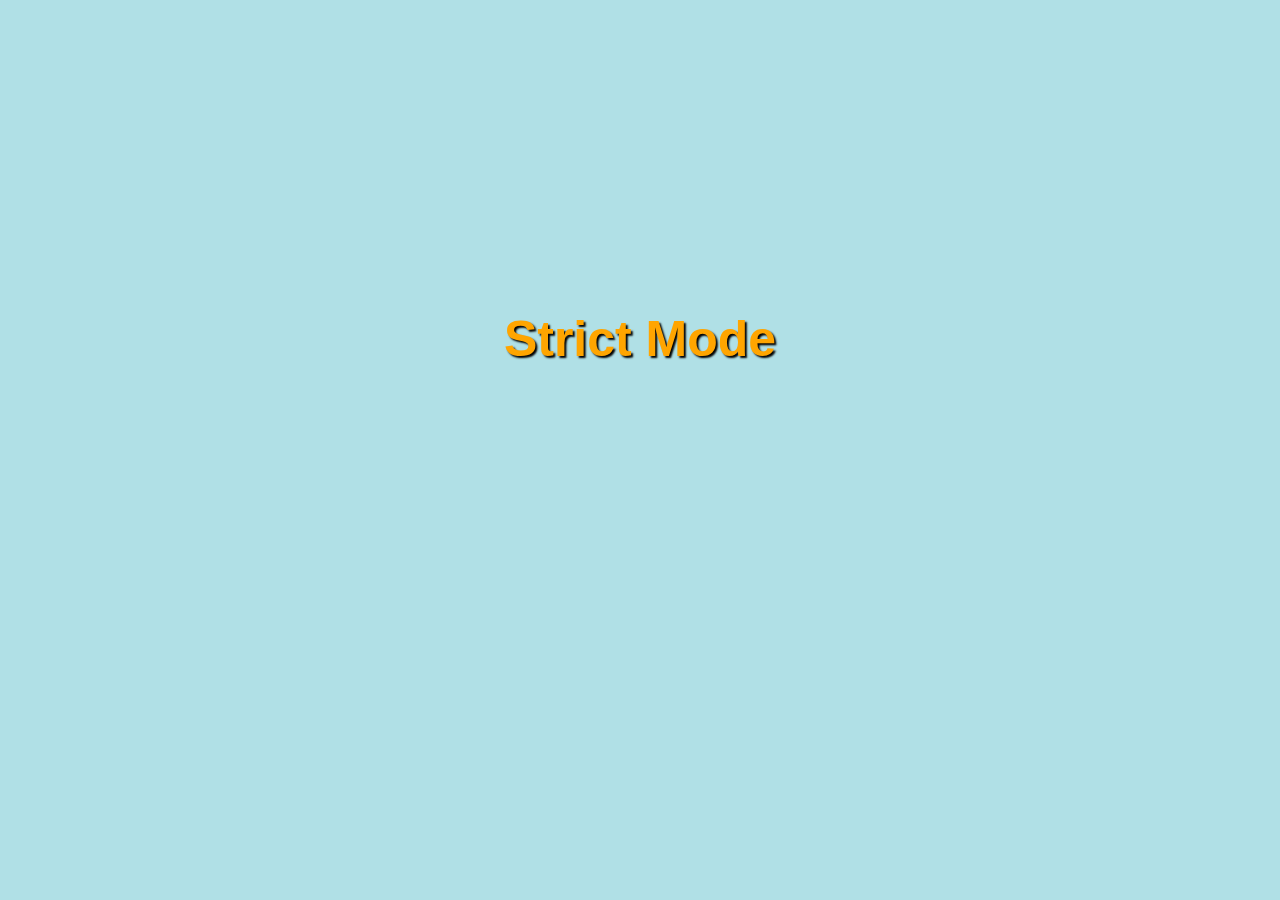
==== Java_Script/html/A_sample.html @ 6294b508 "17th Sept" ====
<!DOCTYPE html>
<html lang="en">
  <head>
    <meta charset="UTF-8" />
    <meta name="viewport" content="width=device-width, initial-scale=1.0" />
    <title>Strict Mode Demo</title>
    <style>
      body {
        background-color: powderblue;
        color: orange;
        text-shadow: black 2px 2px 2px;
        text-align: center;
      }
      h1 {
        padding-top: 250px;
        padding-bottom: 250px;
        font-size: 50px;
        font-family: sans-serif;
      }
    </style>
  </head>
  <body>
    <br />
    <h1>Strict Mode</h1>
    <script src="../javascript/destructuring_array.js"></script>
  </body>
</html>
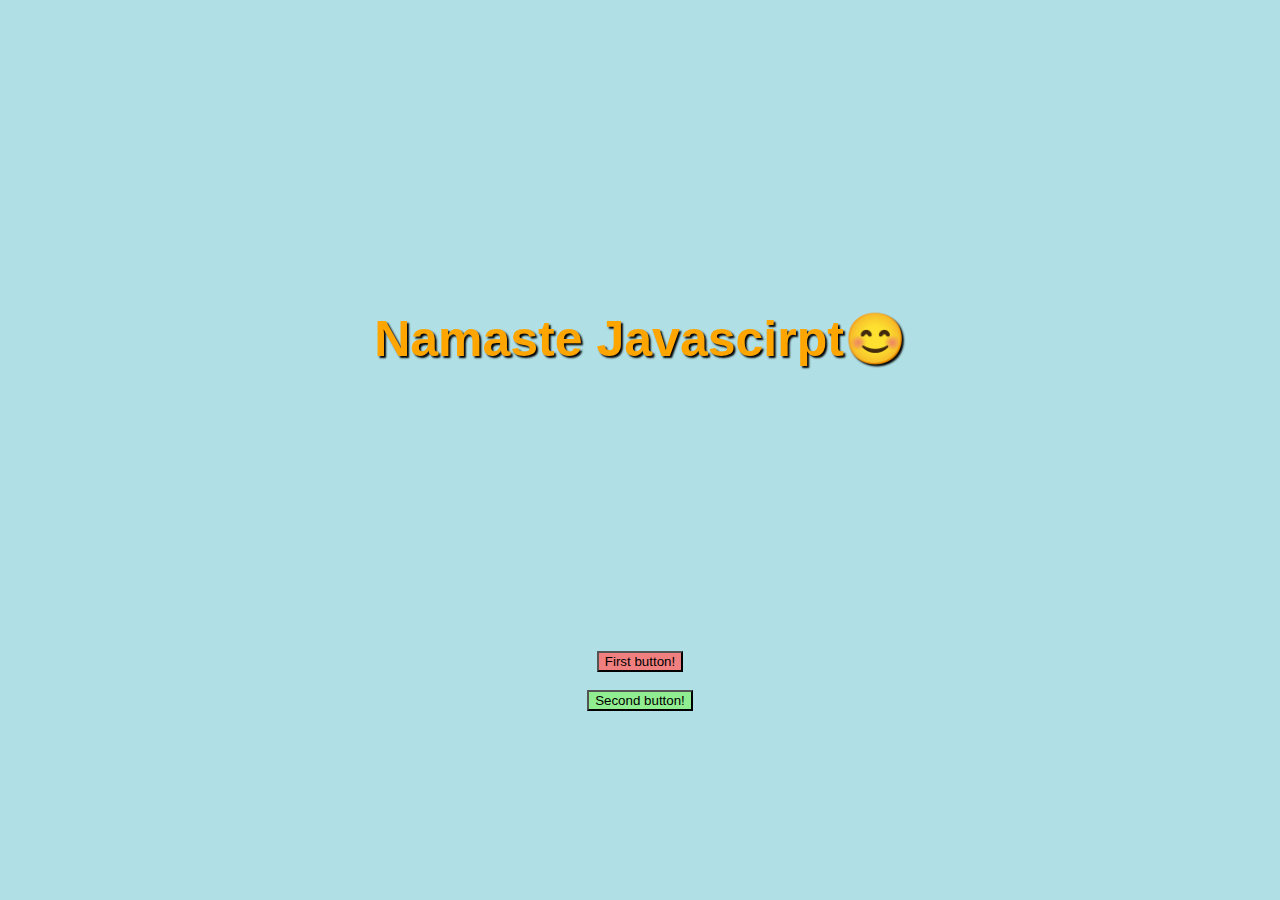
==== commit e521572e: "11th July" ====
--- a/Java_Script/html/A_sample.html
+++ b/Java_Script/html/A_sample.html
@@ -3,7 +3,7 @@
   <head>
     <meta charset="UTF-8" />
     <meta name="viewport" content="width=device-width, initial-scale=1.0" />
-    <title>Strict Mode Demo</title>
+    <title>Javascript Demo</title>
     <style>
       body {
         background-color: powderblue;
@@ -21,7 +21,15 @@
   </head>
   <body>
     <br />
-    <h1>Strict Mode</h1>
-    <script src="../javascript/destructuring_array.js"></script>
+    <h1>Namaste Javascirpt😊</h1>
+    <button id="buttonClick1" style="background-color: lightcoral">
+      First button!
+    </button>
+    <br />
+    <br />
+    <button id="buttonClick2" style="background-color: lightgreen">
+      Second button!
+    </button>
+    <script src="../Javascript_second/callBackFunctionsDemo.js"></script>
   </body>
 </html>
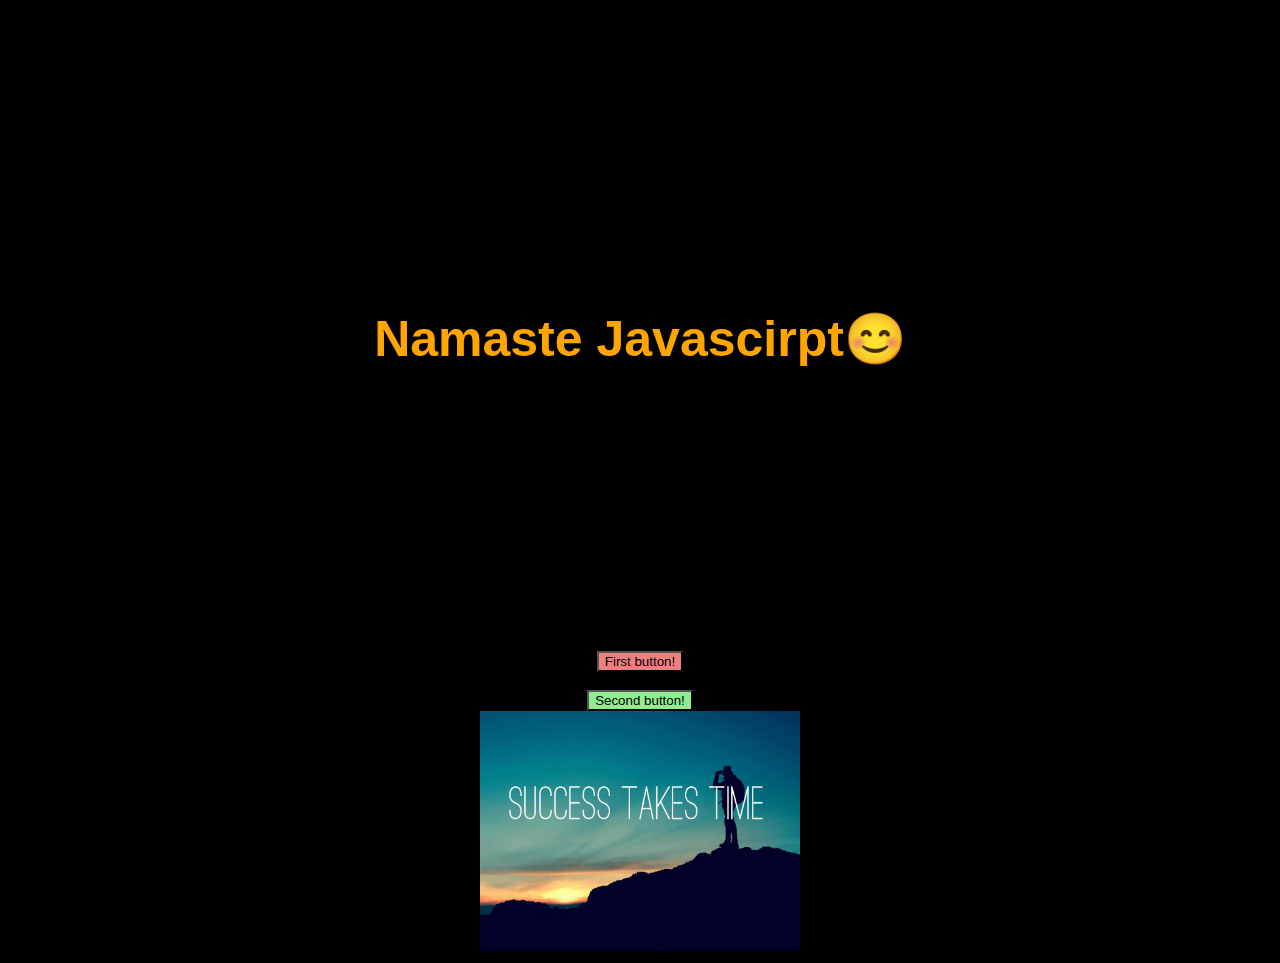
==== commit e9873bb3: "Js Updated" ====
--- a/Java_Script/html/A_sample.html
+++ b/Java_Script/html/A_sample.html
@@ -6,7 +6,7 @@
     <title>Javascript Demo</title>
     <style>
       body {
-        background-color: powderblue;
+        background-color: black;
         color: orange;
         text-shadow: black 2px 2px 2px;
         text-align: center;
@@ -30,6 +30,15 @@
     <button id="buttonClick2" style="background-color: lightgreen">
       Second button!
     </button>
-    <script src="../Javascript_second/callBackFunctionsDemo.js"></script>
+    <br />
+    <img width="320" height="240" src="../Css/image.jpg" alt="image_44" />
+    <br />
+    <!-- <video width="320" height="240" controls>
+      <source
+        src="C:\Users\rbran\Downloads\121404302_5999228373469970_384115259553977636_n.mp4"
+        type="video/mp4"
+      /> -->
+    </video>
+    <script src="../javascript_third/stringTemplates.js"></script>
   </body>
 </html>
